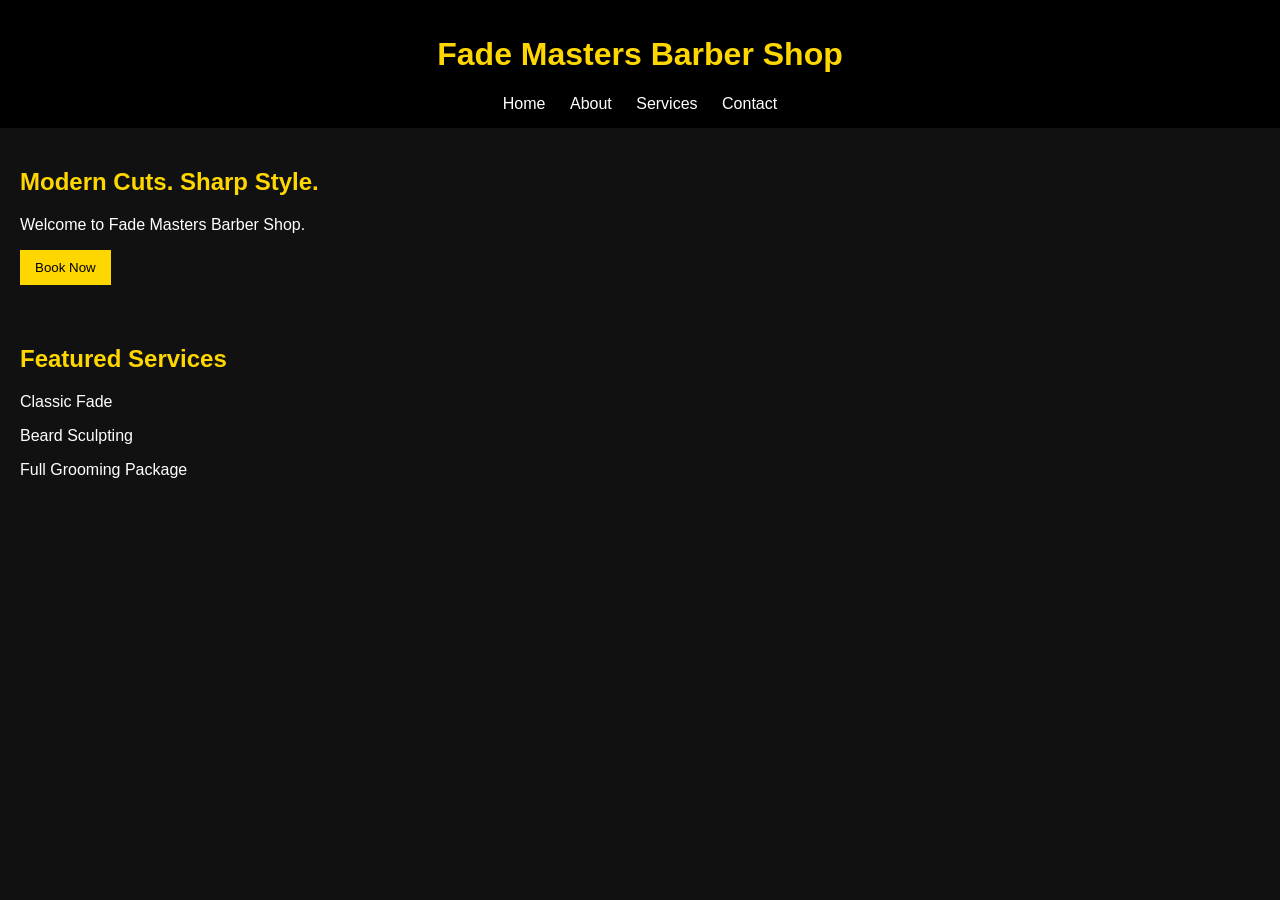
==== index.html @ f7ba9f3c "Add files via upload" ====
<!DOCTYPE html>
<html lang="en">
<head>
  <meta charset="UTF-8">
  <meta name="viewport" content="width=device-width, initial-scale=1.0">
  <title>Fade Masters Barber Shop - Home</title>
  <link rel="stylesheet" href="style.css">
</head>
<body>
  <header>
    <h1>Fade Masters Barber Shop</h1>
    <nav>
      <a href="index.html">Home</a>
      <a href="about.html">About</a>
      <a href="services.html">Services</a>
      <a href="contact.html">Contact</a>
    </nav>
  </header>

  <section>
    <h2>Modern Cuts. Sharp Style.</h2>
    <p>Welcome to Fade Masters Barber Shop.</p>
    <button>Book Now</button>
  </section>

  <section>
    <h2>Featured Services</h2>
    <p>Classic Fade</p>
    <p>Beard Sculpting</p>
    <p>Full Grooming Package</p>
  </section>
</body>
</html>
---- style.css ----
body {
  font-family: Arial, sans-serif;
  margin: 0;
  background-color: #111111;
  color: white;
}

header {
  background-color: black;
  text-align: center;
  padding: 15px;
}

nav {
  margin-top: 10px;
}

nav a {
  color: white;
  text-decoration: none;
  margin: 0 10px;
}

section {
  padding: 20px;
}

h1, h2 {
  color: gold;
}

button {
  background-color: gold;
  color: black;
  border: none;
  padding: 10px 15px;
}

input, textarea {
  width: 250px;
  padding: 8px;
  margin-bottom: 10px;
}
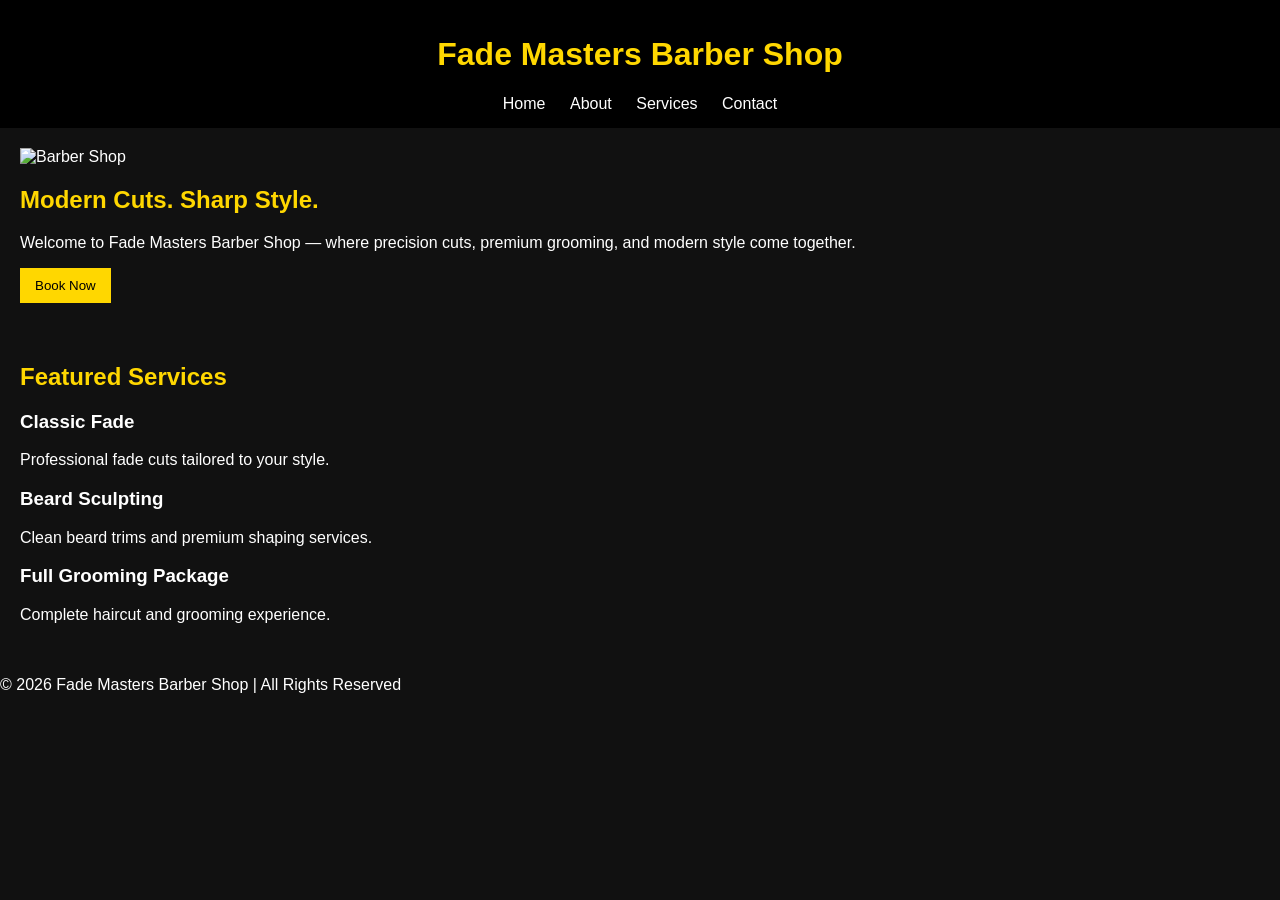
==== commit 67756ccb: "Update index.html" ====
--- a/index.html
+++ b/index.html
@@ -1,33 +1,64 @@
 <!DOCTYPE html>
 <html lang="en">
 <head>
-  <meta charset="UTF-8">
-  <meta name="viewport" content="width=device-width, initial-scale=1.0">
-  <title>Fade Masters Barber Shop - Home</title>
-  <link rel="stylesheet" href="style.css">
+    <meta charset="UTF-8">
+    <meta name="viewport" content="width=device-width, initial-scale=1.0">
+    <title>Fade Masters Barber Shop</title>
+    <link rel="stylesheet" href="style.css">
 </head>
+
 <body>
-  <header>
+
+<header>
     <h1>Fade Masters Barber Shop</h1>
+
     <nav>
-      <a href="index.html">Home</a>
-      <a href="about.html">About</a>
-      <a href="services.html">Services</a>
-      <a href="contact.html">Contact</a>
+        <a href="index.html">Home</a>
+        <a href="about.html">About</a>
+        <a href="services.html">Services</a>
+        <a href="contact.html">Contact</a>
     </nav>
-  </header>
+</header>
 
-  <section>
+<section class="hero">
+    <img src="https://images.unsplash.com/photo-1621605815971-fbc98d665033?auto=format&fit=crop&w=1200&q=80" alt="Barber Shop" class="hero-img">
+
     <h2>Modern Cuts. Sharp Style.</h2>
-    <p>Welcome to Fade Masters Barber Shop.</p>
+
+    <p>
+        Welcome to Fade Masters Barber Shop — where precision cuts,
+        premium grooming, and modern style come together.
+    </p>
+
     <button>Book Now</button>
-  </section>
+</section>
 
-  <section>
+<section>
     <h2>Featured Services</h2>
-    <p>Classic Fade</p>
-    <p>Beard Sculpting</p>
-    <p>Full Grooming Package</p>
-  </section>
+
+    <div class="services">
+
+        <div class="card">
+            <h3>Classic Fade</h3>
+            <p>Professional fade cuts tailored to your style.</p>
+        </div>
+
+        <div class="card">
+            <h3>Beard Sculpting</h3>
+            <p>Clean beard trims and premium shaping services.</p>
+        </div>
+
+        <div class="card">
+            <h3>Full Grooming Package</h3>
+            <p>Complete haircut and grooming experience.</p>
+        </div>
+
+    </div>
+</section>
+
+<footer>
+    <p>© 2026 Fade Masters Barber Shop | All Rights Reserved</p>
+</footer>
+
 </body>
 </html>
